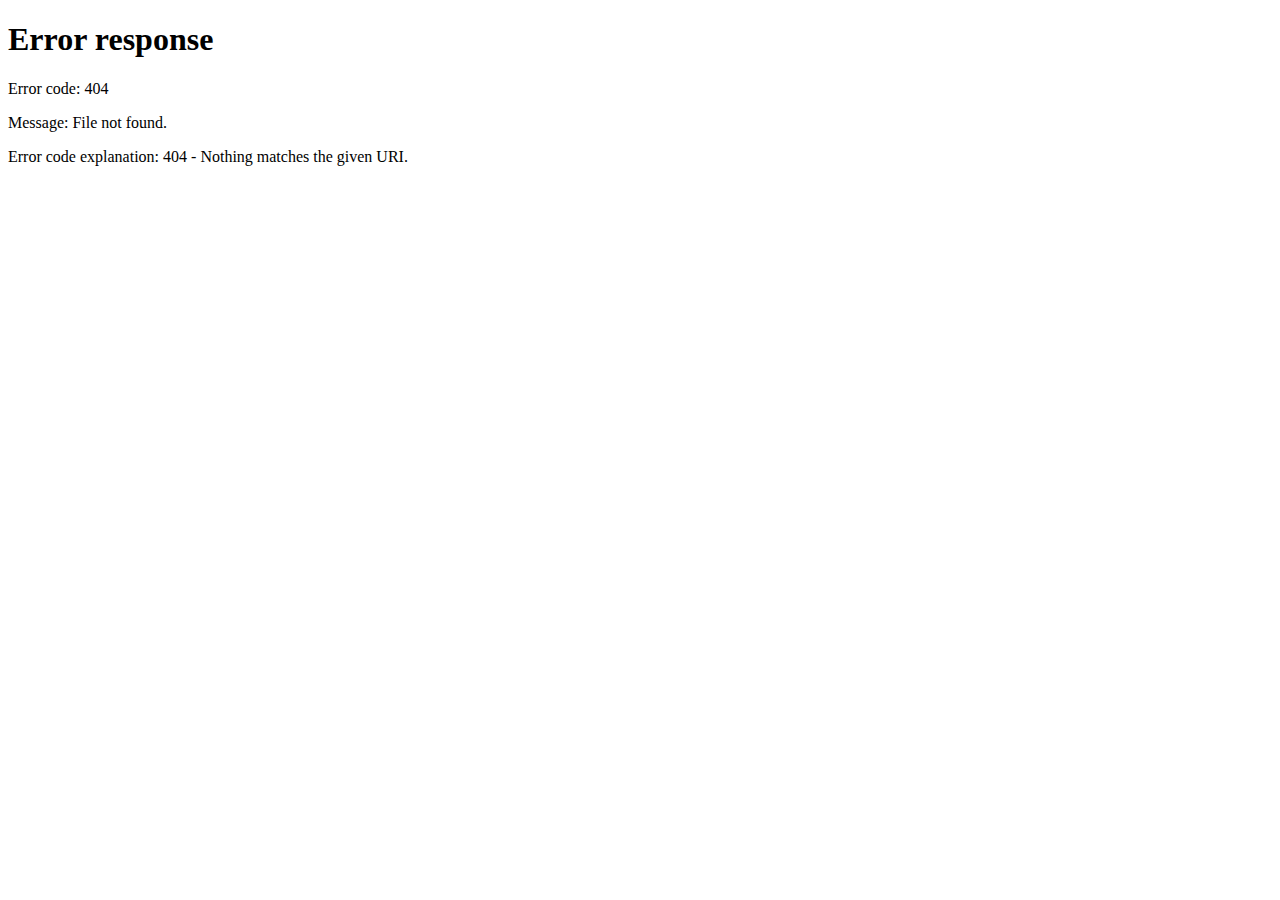
==== index.html @ 01d52f5e "work in progress" ====
<!DOCTYPE html>
<html>
    <head>
        <title>Курсов проект WEB</title>
        <meta charset="UTF-8">
    </head>
    <body>
        <script>
          location.replace("./frontend/login/login.html");
        </script>
    </body>
</html>
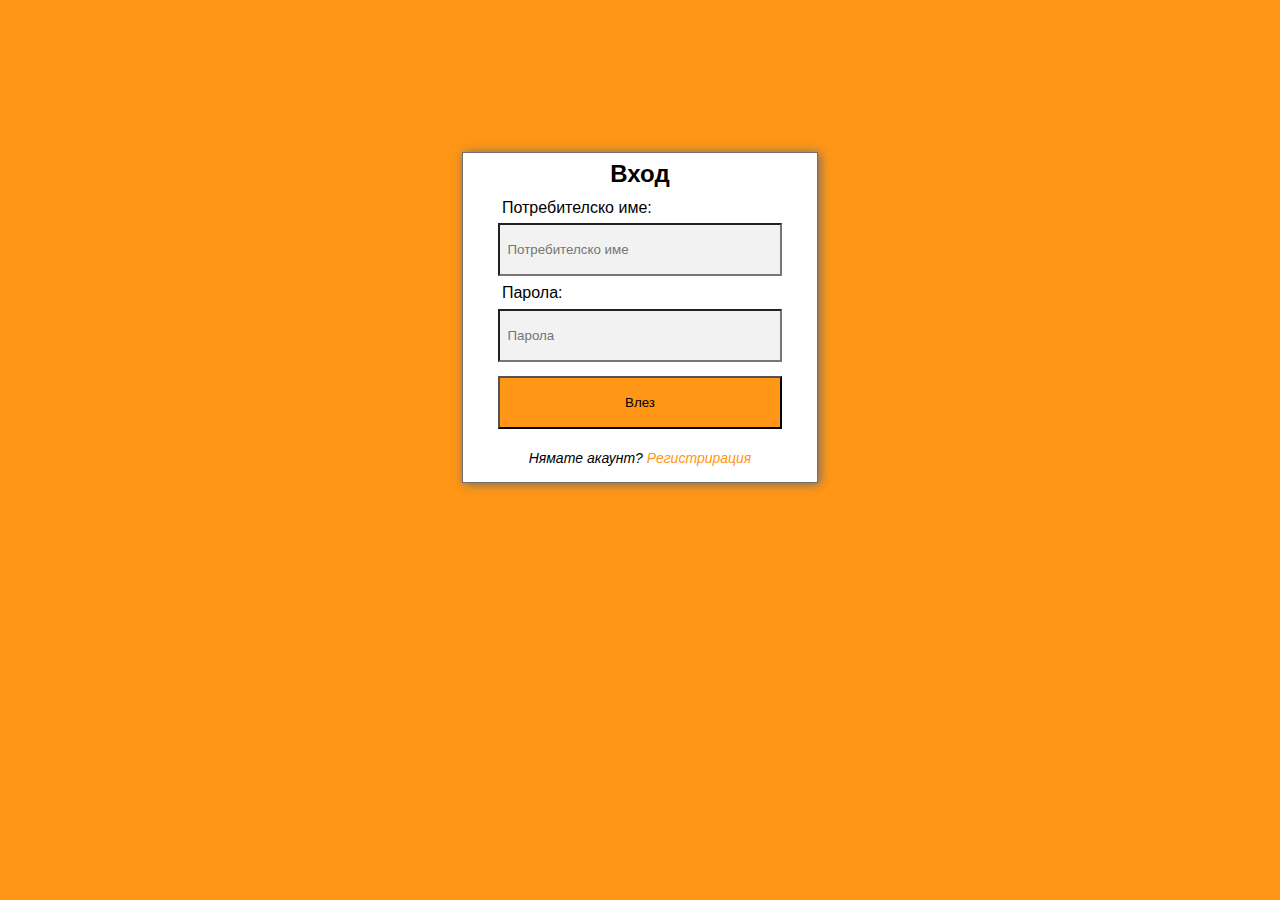
==== commit b11c4be0: "some changes" ====
--- a/index.html
+++ b/index.html
@@ -6,7 +6,7 @@
     </head>
     <body>
         <script>
-          location.replace("./frontend/login/login.html");
+          location.href = "./frontend/login/login.html";
         </script>
     </body>
 </html>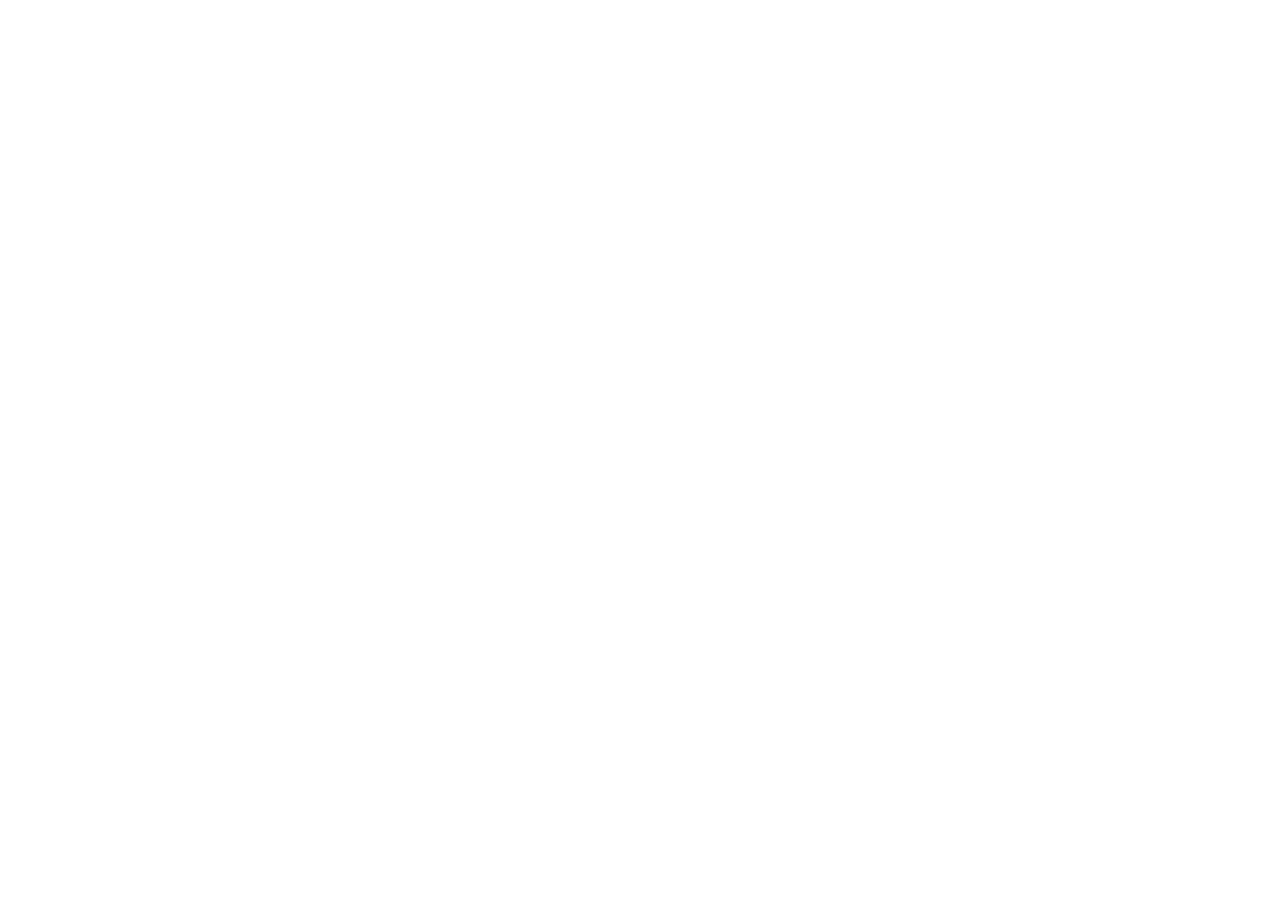
==== commit fe5d8dba: "if user is already logged redirect to general view" ====
--- a/index.html
+++ b/index.html
@@ -6,7 +6,17 @@
     </head>
     <body>
         <script>
-          location.href = "./frontend/login/login.html";
+            fetch('./backend/endpoints/check_user.php')
+                .then(response => {
+                return response.json();
+                })
+                .then( data => {
+                if (!data.value) {
+                    location.replace("./frontend/login/login.html");
+                } else {
+                    location.replace("./frontend/general_view/general_view.html");
+                }
+                });
         </script>
     </body>
 </html>